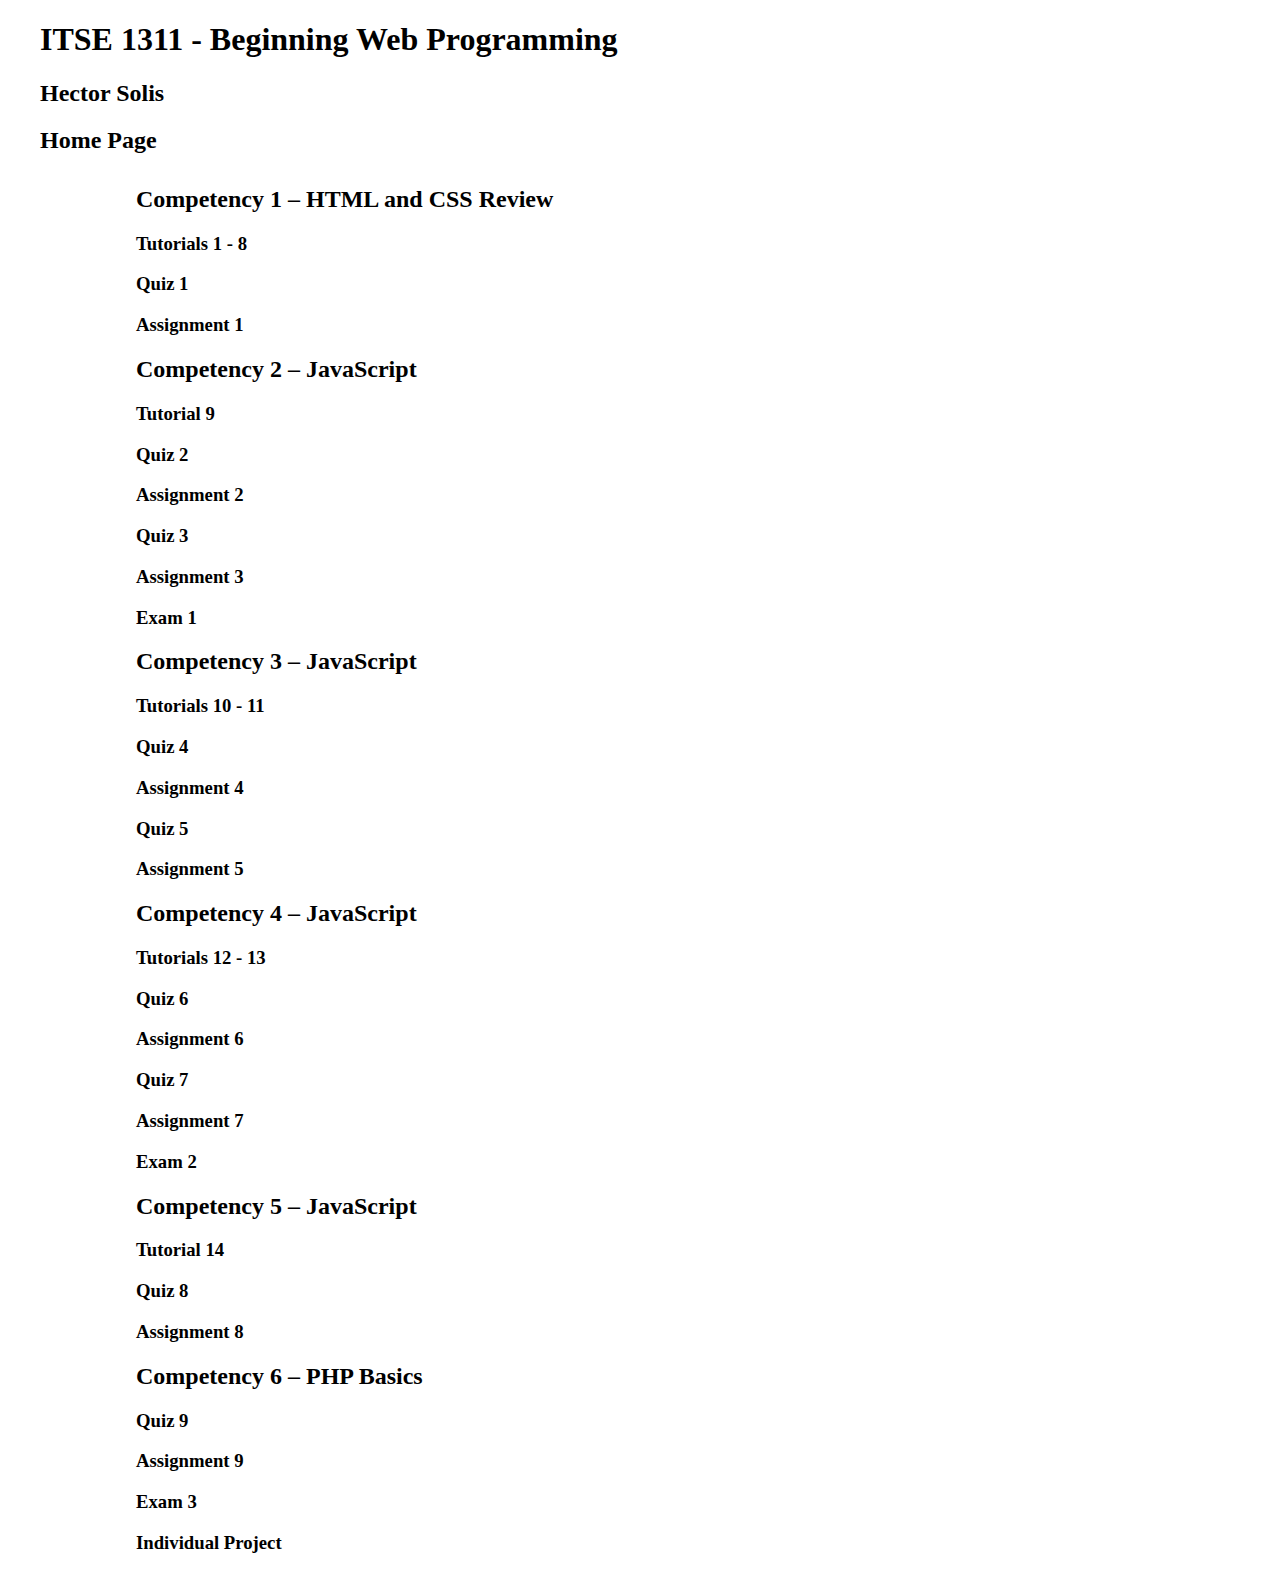
==== index.html @ 89a60776 "Initial commit" ====
﻿<!DOCTYPE html>
<html lang="en">
   <head>
      <meta charset="utf-8">
      <title>ITSE 1311 - Hector Solis - Beginning Web Programming - Home Page</title>
   </head>
   <body>
       <div style= "margin-top:1em; margin-left:2em;">
	      <p><h1>ITSE 1311 - Beginning Web Programming</h1>
 	      <h2>Hector Solis</h2>
	      <h2>Home Page</h2>
          </p>
       </div>

       <div style= "margin-top:2em; margin-left:8em;">
	      <h2>Competency 1 – HTML and CSS Review</h2>
	      <h3>Tutorials 1 - 8</h3>
	      <h3>Quiz 1</h3>
	      <h3>Assignment 1</h3>
	      <h2>Competency 2 – JavaScript</h2>
		  <h3>Tutorial 9</h3>
	      <h3>Quiz 2</h3>
		  <h3>Assignment 2</h3>
	      <h3>Quiz 3</h3>
	      <h3>Assignment 3</h3>
		  <h3>Exam 1</h3>
	      <h2>Competency 3 – JavaScript</h2>
	      <h3>Tutorials 10 - 11</h3>
		  <h3>Quiz 4</h3>
		  <h3>Assignment 4</h3>
	      <h3>Quiz 5</h3>
	      <h3>Assignment 5</h3>
	      <h2>Competency 4 – JavaScript</h2>
		  <h3>Tutorials 12 - 13</h3>
		  <h3>Quiz 6</h3>
		  <h3>Assignment 6</h3>
	      <h3>Quiz 7</h3>
		  <h3>Assignment 7</h3>
		  <h3>Exam 2</h3>
	      <h2>Competency 5 – JavaScript</h2>
		  <h3>Tutorial 14</h3>
		  <h3>Quiz 8</h3>
		  <h3>Assignment 8</h3>
	      <h2>Competency 6 – PHP Basics</h2>
	      <h3>Quiz 9</h3>
		  <h3>Assignment 9</h3>
		  <h3>Exam 3</h3>
	      <h3>Individual Project</h3> 
       </div>
   </body>
   
</html>
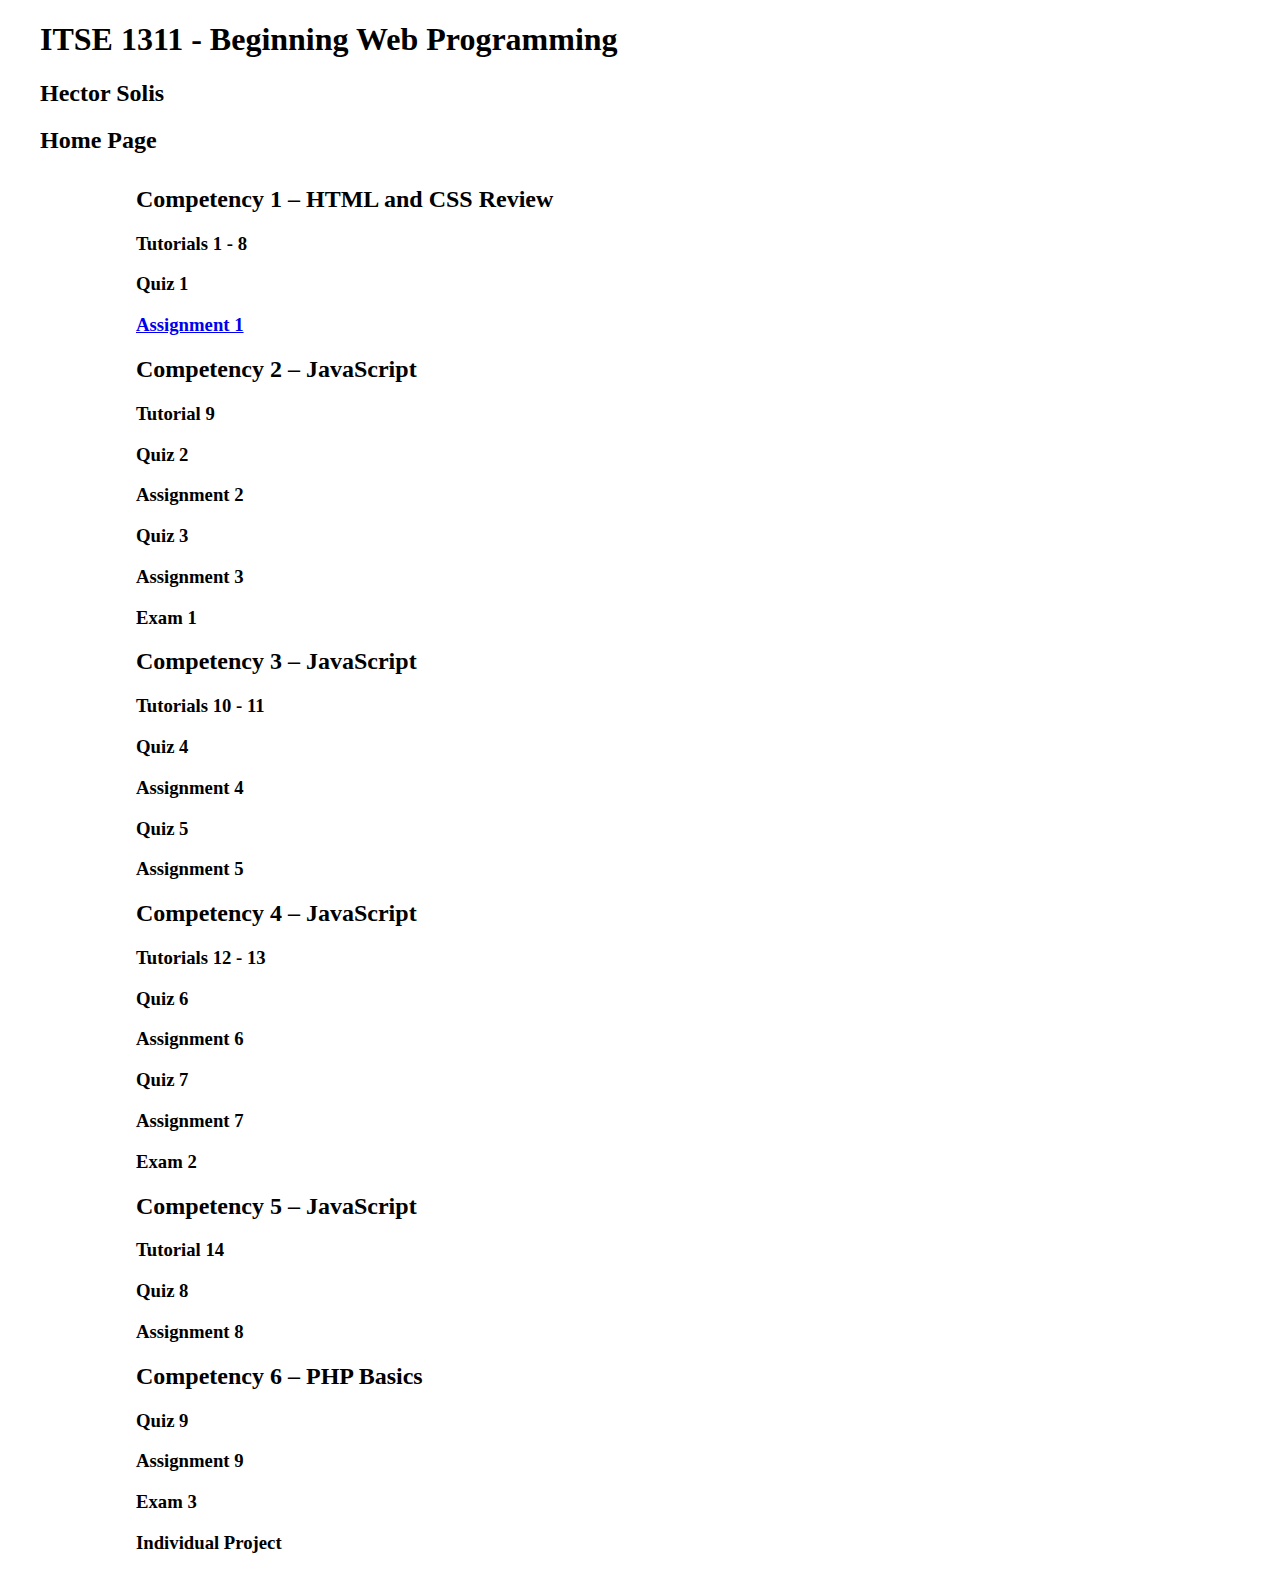
==== commit 387f695c: "Added CSS" ====
--- a/index.html
+++ b/index.html
@@ -16,7 +16,7 @@
 	      <h2>Competency 1 – HTML and CSS Review</h2>
 	      <h3>Tutorials 1 - 8</h3>
 	      <h3>Quiz 1</h3>
-	      <h3>Assignment 1</h3>
+	      <h3><a href="./html07/case1/index.html">Assignment 1</a></h3>
 	      <h2>Competency 2 – JavaScript</h2>
 		  <h3>Tutorial 9</h3>
 	      <h3>Quiz 2</h3>
